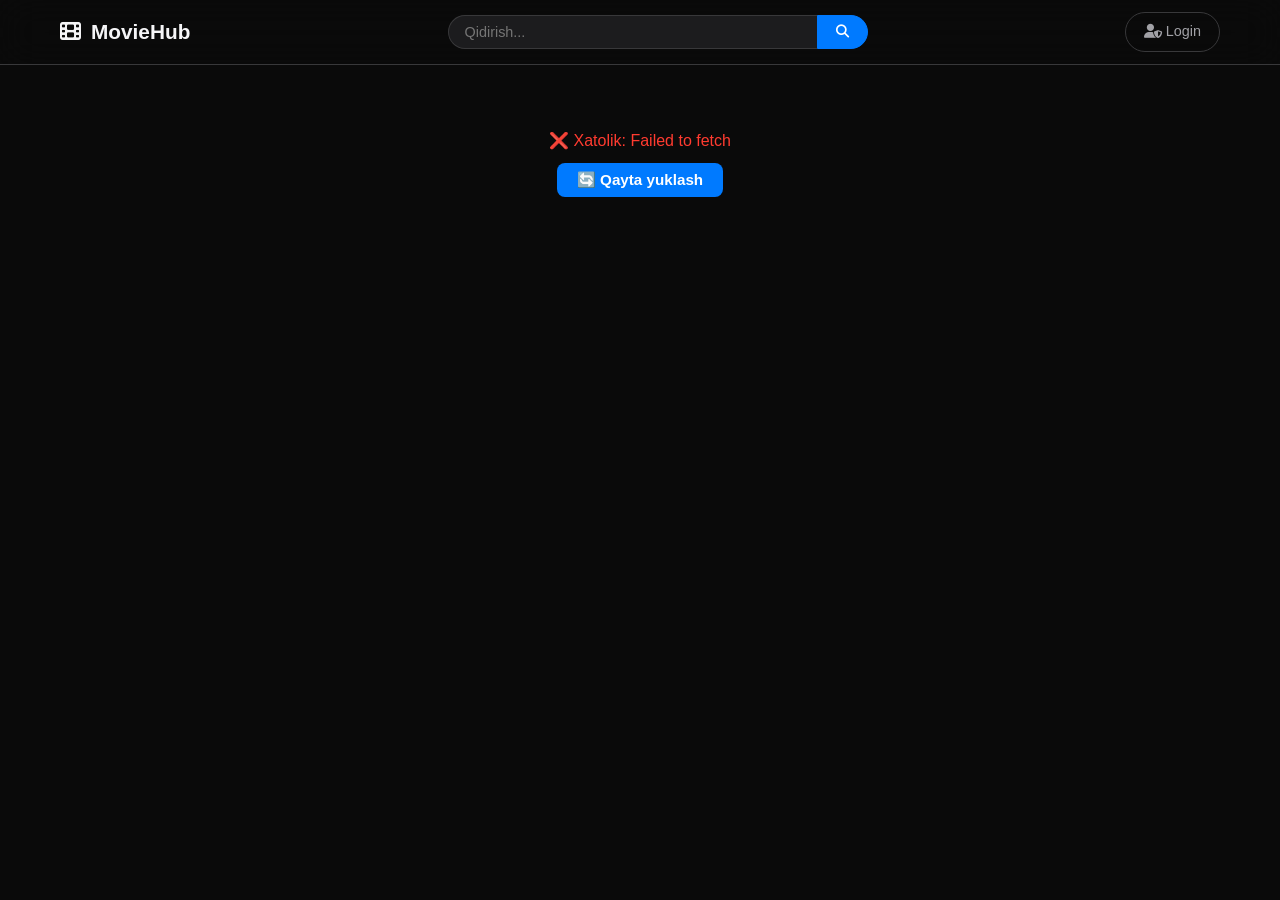
==== frontend/index.html @ e2cd756a "Update index.html" ====
<!DOCTYPE html>
<html lang="uz">
<head>
  <script async src="https://pagead2.googlesyndication.com/pagead/js/adsbygoogle.js?client=ca-pub-3610820986180696"
     crossorigin="anonymous"></script>
  <meta charset="UTF-8" />
  <meta name="viewport" content="width=device-width, initial-scale=1.0" />
  <title>MovieHub - Kino va Seriallar</title>
  <link rel="stylesheet" href="style.css" />
  <link rel="stylesheet" href="https://cdnjs.cloudflare.com/ajax/libs/font-awesome/6.4.0/css/all.min.css" />
</head>
<body>
  <!-- Loading -->
  <div class="loading-overlay" id="loadingOverlay">
    <div class="loading-spinner"></div>
    <div class="loading-text" id="loadingText">Yuklanmoqda...</div>
  </div>

  <!-- Header -->
  <header class="header">
    <div class="container">
      <div class="header-content">
        <a href="index.html" class="logo">
          <i class="fas fa-film"></i>
          <span>MovieHub</span>
        </a>
        
        <div class="search-container">
          <input type="text" id="searchInput" placeholder="Qidirish..." class="search-input" />
          <button id="searchBtn" class="search-btn"><i class="fas fa-search"></i></button>
        </div>
        
        <a href="admin.html" class="login-btn">
          <i class="fas fa-user-shield"></i>
          <span>Login</span>
        </a>
      </div>
    </div>
  </header>

  <!-- Main -->
  <main class="main-content">
    <div class="container">
      <div class="movies-grid" id="moviesGrid"></div>
    </div>
  </main>

  <!-- Movie Modal -->
  <div class="modal-overlay" id="movieModal">
    <div class="modal-content">
      <button class="modal-close" id="modalClose">&times;</button>
      <div class="modal-body" id="modalBody"></div>
    </div>
  </div>

  <!-- Age Modal -->
  <div class="modal-overlay" id="ageModal">
    <div class="modal-content age-modal">
      <div class="age-modal-content">
        <h2><i class="fas fa-exclamation-triangle"></i> Yosh chegarasi</h2>
        <p id="ageMessage"></p>
        <div class="age-buttons">
          <button class="age-btn age-btn-yes" id="ageYes">Ha</button>
          <button class="age-btn age-btn-no" id="ageNo">Yo'q</button>
        </div>
      </div>
    </div>
  </div>

  <script src="script.js"></script>
</body>
</html>
---- frontend/style.css ----
/* =========================================================
   APPLE-STYLED DARK THEME - MovieHub
   ========================================================= */
:root {
  --color-bg: #0a0a0a;
  --color-surface: #1c1c1e;
  --color-surface-raised: #2c2c2e;
  --color-text: #f5f5f7;
  --color-text-secondary: #a1a1a6;
  --color-text-tertiary: #6e6e73;
  --color-border: #38383a;
  --color-border-strong: #555557;
  --color-accent: #007aff;
  --color-accent-hover: #0055b3;
  --color-accent-green: #34c759;
  --color-danger: #ff3b30;
  --shadow-sm: 0 1px 2px rgba(0, 0, 0, 0.3);
  --shadow-md: 0 4px 16px rgba(0, 0, 0, 0.4);
  --shadow-lg: 0 12px 40px rgba(0, 0, 0, 0.5);
  --radius-sm: 8px;
  --radius-md: 14px;
  --radius-lg: 20px;
  --radius-pill: 999px;
  --font-sans: -apple-system, BlinkMacSystemFont, "SF Pro Display", "SF Pro Text", "Helvetica Neue", Arial, sans-serif;
  --font-weight-regular: 400;
  --font-weight-medium: 500;
  --font-weight-semibold: 600;
  --font-weight-bold: 700;
  --ease: cubic-bezier(0.4, 0, 0.2, 1);
  --duration: 0.25s;
}

* {
  margin: 0;
  padding: 0;
  box-sizing: border-box;
}

body {
  font-family: var(--font-sans);
  background-color: var(--color-bg);
  color: var(--color-text);
  min-height: 100vh;
  line-height: 1.5;
}

a { text-decoration: none; color: inherit; }
button { font-family: inherit; cursor: pointer; border: none; background: none; color: inherit; }
img { display: block; max-width: 100%; height: auto; }

.container {
  max-width: 1200px;
  margin: 0 auto;
  padding: 0 20px;
}

/* =========================================================
   HEADER
   ========================================================= */
.header {
  background: rgba(10, 10, 10, 0.8);
  backdrop-filter: saturate(180%) blur(20px);
  border-bottom: 0.5px solid var(--color-border);
  padding: 12px 0;
  position: sticky;
  top: 0;
  z-index: 1000;
}

.header-content {
  display: flex;
  align-items: center;
  justify-content: space-between;
  gap: 16px;
  flex-wrap: wrap;
}

.logo {
  display: flex;
  align-items: center;
  gap: 10px;
  font-size: 1.3rem;
  font-weight: var(--font-weight-semibold);
  color: var(--color-text);
}

.search-container {
  display: flex;
  flex: 1;
  max-width: 420px;
  min-width: 160px;
}

.search-input {
  flex: 1;
  padding: 8px 16px;
  background: var(--color-surface);
  border: 1px solid var(--color-border);
  border-right: none;
  border-radius: var(--radius-pill) 0 0 var(--radius-pill);
  color: var(--color-text);
  font-size: 0.9rem;
  outline: none;
}

.search-input:focus {
  border-color: var(--color-accent);
  background: var(--color-surface-raised);
}

.search-btn {
  padding: 8px 18px;
  background: var(--color-accent);
  border: 1px solid var(--color-accent);
  border-radius: 0 var(--radius-pill) var(--radius-pill) 0;
  color: #fff;
  font-weight: var(--font-weight-medium);
}

.search-btn:hover {
  background: var(--color-accent-hover);
}

.login-btn {
  padding: 8px 18px;
  border: 1px solid var(--color-border);
  border-radius: var(--radius-pill);
  color: var(--color-text-secondary);
  font-weight: var(--font-weight-medium);
  font-size: 0.9rem;
}

.login-btn:hover {
  border-color: var(--color-accent);
  color: var(--color-accent);
}

/* =========================================================
   MOVIES GRID
   ========================================================= */
.main-content { padding: 24px 0 40px; }

.movies-grid {
  display: grid;
  grid-template-columns: repeat(auto-fill, minmax(200px, 1fr));
  gap: 20px;
}

.movie-card {
  background: var(--color-surface);
  border-radius: var(--radius-md);
  overflow: hidden;
  cursor: pointer;
  border: 0.5px solid var(--color-border);
  transition: all var(--duration) var(--ease);
}

.movie-card:hover {
  transform: translateY(-4px);
  box-shadow: var(--shadow-md);
  border-color: var(--color-accent);
}

.movie-poster {
  width: 100%;
  height: 280px;
  object-fit: cover;
  background: var(--color-surface);
}

.movie-info { padding: 12px 14px; }

.movie-title {
  font-size: 0.95rem;
  font-weight: var(--font-weight-semibold);
  white-space: nowrap;
  overflow: hidden;
  text-overflow: ellipsis;
}

.movie-meta {
  display: flex;
  justify-content: space-between;
  color: var(--color-text-secondary);
  font-size: 0.78rem;
}

.movie-genre {
  color: var(--color-accent);
  font-size: 0.75rem;
  margin-top: 4px;
}

/* =========================================================
   LOADING
   ========================================================= */
.loading-overlay {
  display: none;
  position: fixed;
  inset: 0;
  background: rgba(0, 0, 0, 0.7);
  backdrop-filter: blur(12px);
  z-index: 9999;
  justify-content: center;
  align-items: center;
  flex-direction: column;
  gap: 20px;
}

.loading-overlay.active { display: flex; }

.loading-spinner {
  width: 40px;
  height: 40px;
  border: 3px solid var(--color-border);
  border-top-color: var(--color-accent);
  border-radius: 50%;
  animation: spin 0.8s linear infinite;
}

@keyframes spin { to { transform: rotate(360deg); } }

.loading-text {
  color: var(--color-text-secondary);
  font-size: 0.95rem;
}

.loading-grid {
  display: grid;
  grid-template-columns: repeat(auto-fill, minmax(200px, 1fr));
  gap: 20px;
  width: 100%;
}

.loading-card {
  background: var(--color-surface);
  border-radius: var(--radius-md);
  overflow: hidden;
  border: 0.5px solid var(--color-border);
  animation: shimmer 1.2s ease-in-out infinite;
}

@keyframes shimmer {
  0%, 100% { opacity: 0.6; }
  50% { opacity: 1; }
}

.loading-card .poster-placeholder {
  height: 280px;
  background: linear-gradient(100deg, var(--color-surface) 30%, var(--color-surface-raised) 50%, var(--color-surface) 70%);
  background-size: 200% 100%;
  animation: gradientMove 1.5s ease-in-out infinite;
}

@keyframes gradientMove {
  0% { background-position: 150% 0; }
  100% { background-position: -50% 0; }
}

.loading-card .info-placeholder { padding: 12px 14px; }
.loading-card .title-placeholder {
  height: 16px;
  width: 80%;
  background: var(--color-surface-raised);
  border-radius: 4px;
  margin-bottom: 8px;
}
.loading-card .meta-placeholder {
  height: 11px;
  width: 55%;
  background: var(--color-surface-raised);
  border-radius: 4px;
}

/* =========================================================
   MODAL
   ========================================================= */
.modal-overlay {
  display: none;
  position: fixed;
  inset: 0;
  background: rgba(0, 0, 0, 0.6);
  backdrop-filter: blur(16px);
  z-index: 2000;
  justify-content: center;
  align-items: center;
  padding: 20px;
}

.modal-overlay.active { display: flex; }

.modal-content {
  background: var(--color-surface);
  border-radius: var(--radius-lg);
  max-width: 900px;
  width: 100%;
  max-height: 90vh;
  overflow-y: auto;
  padding: 28px;
  position: relative;
  box-shadow: var(--shadow-lg);
  border: 0.5px solid var(--color-border);
}

/* ===== X TUGMASI - YUQORIDA CHAP TOMONDA ===== */
.modal-close {
  position: absolute;
  top: 14px;
  right: 18px;
  width: 36px;
  height: 36px;
  display: flex;
  align-items: center;
  justify-content: center;
  background: var(--color-surface-raised);
  border: 0.5px solid var(--color-border);
  border-radius: 50%;
  color: var(--color-text-secondary);
  font-size: 1.5rem;
  font-weight: 300;
  cursor: pointer;
  transition: all var(--duration) var(--ease);
  z-index: 10;
}

.modal-close:hover {
  background: var(--color-accent);
  border-color: var(--color-accent);
  color: #fff;
}

/* ===== MODAL TARTIBI ===== */
.modal-movie-detail {
  display: grid;
  grid-template-columns: 250px 1fr;
  gap: 28px;
  padding-top: 10px;
}

.modal-left {
  display: flex;
  flex-direction: column;
  gap: 16px;
}

.modal-poster-container {
  position: sticky;
  top: 20px;
}

.modal-poster {
  width: 100%;
  border-radius: var(--radius-md);
  object-fit: cover;
  background: var(--color-surface);
}

/* QISMLAR - RASM OSTIDA */
.qismlar-list {
  display: flex;
  flex-wrap: wrap;
  gap: 8px;
  margin-top: 12px;
  padding-top: 12px;
  border-top: 0.5px solid var(--color-border);
}

.qism-btn {
  padding: 6px 14px;
  background: var(--color-surface-raised);
  border: 0.5px solid var(--color-border);
  border-radius: var(--radius-pill);
  color: var(--color-text-secondary);
  font-size: 0.8rem;
  font-weight: var(--font-weight-medium);
  cursor: pointer;
  transition: all var(--duration) var(--ease);
}

.qism-btn:hover {
  border-color: var(--color-accent);
  color: var(--color-accent);
}

.qism-btn.active {
  background: var(--color-accent);
  border-color: var(--color-accent);
  color: #fff;
}

/* O'NG TOMON - VIDEO + MA'LUMOTLAR */
.modal-right {
  display: flex;
  flex-direction: column;
  gap: 12px;
  min-width: 0;
}

/* VIDEO - 16:9 ASPECT RATIO */
.modal-video {
  position: relative;
  width: 100%;
  padding-bottom: 56.25%;
  height: 0;
  overflow: hidden;
  border-radius: var(--radius-md);
  background: #000;
}

.modal-video iframe {
  position: absolute;
  top: 0;
  left: 0;
  width: 100%;
  height: 100%;
  border: none;
}

.modal-video video {
  position: absolute;
  top: 0;
  left: 0;
  width: 100%;
  height: 100%;
  border-radius: var(--radius-md);
  background: #000;
}

.modal-right h2 {
  font-size: 1.5rem;
  font-weight: var(--font-weight-bold);
  margin-top: 4px;
}

.modal-right .movie-meta {
  display: flex;
  flex-wrap: wrap;
  gap: 8px;
  margin: 4px 0;
}

.modal-right .movie-meta span {
  background: var(--color-surface-raised);
  border: 0.5px solid var(--color-border);
  padding: 4px 12px;
  border-radius: var(--radius-pill);
  font-size: 0.78rem;
  color: var(--color-text-secondary);
}

/* =========================================================
   AGE MODAL
   ========================================================= */
.age-modal { max-width: 420px; }

.age-modal-content {
  text-align: center;
  padding: 10px;
}

.age-modal-content h2 {
  font-size: 1.4rem;
  font-weight: var(--font-weight-bold);
  margin-bottom: 12px;
  color: var(--color-danger);
}

.age-modal-content p {
  color: var(--color-text-secondary);
  font-size: 0.95rem;
  margin-bottom: 22px;
  line-height: 1.6;
}

.age-buttons {
  display: flex;
  gap: 12px;
  justify-content: center;
}

.age-btn {
  padding: 11px 32px;
  border: none;
  border-radius: var(--radius-pill);
  font-size: 0.95rem;
  font-weight: var(--font-weight-semibold);
  transition: all var(--duration) var(--ease);
}

.age-btn-yes {
  background: var(--color-accent);
  color: #fff;
}

.age-btn-yes:hover {
  background: var(--color-accent-hover);
}

.age-btn-no {
  background: var(--color-surface-raised);
  color: var(--color-text-secondary);
  border: 0.5px solid var(--color-border);
}

.age-btn-no:hover {
  border-color: var(--color-danger);
  color: var(--color-danger);
}

/* =========================================================
   ADMIN
   ========================================================= */
.admin-login {
  max-width: 380px;
  margin: 48px auto;
  background: var(--color-surface);
  padding: 32px;
  border-radius: var(--radius-lg);
  border: 0.5px solid var(--color-border);
}

.admin-login h2 {
  text-align: center;
  font-weight: var(--font-weight-bold);
  font-size: 1.3rem;
  margin-bottom: 26px;
}

.form-group { margin-bottom: 16px; }
.form-group label {
  display: block;
  margin-bottom: 6px;
  color: var(--color-text-secondary);
  font-size: 0.85rem;
}

.form-group input,
.form-group select {
  width: 100%;
  padding: 10px 14px;
  background: var(--color-surface-raised);
  border: 0.5px solid var(--color-border);
  border-radius: var(--radius-sm);
  color: var(--color-text);
  font-size: 0.92rem;
  outline: none;
}

.form-group input:focus,
.form-group select:focus {
  border-color: var(--color-accent);
}

.btn {
  padding: 10px 24px;
  border: none;
  border-radius: var(--radius-sm);
  font-size: 0.95rem;
  font-weight: var(--font-weight-semibold);
  cursor: pointer;
}

.btn-primary {
  background: var(--color-accent);
  color: #fff;
}

.btn-primary:hover { background: var(--color-accent-hover); }

.btn-danger {
  background: var(--color-danger);
  color: #fff;
}

.error-message {
  color: var(--color-danger);
  margin-top: 8px;
  text-align: center;
  font-size: 0.88rem;
}

.logout-btn {
  padding: 7px 18px;
  background: transparent;
  border: 0.5px solid var(--color-danger);
  border-radius: var(--radius-pill);
  color: var(--color-danger);
  font-size: 0.88rem;
}

.logout-btn:hover {
  background: var(--color-danger);
  color: #fff;
}

.form-message {
  margin-top: 12px;
  padding: 10px;
  border-radius: var(--radius-sm);
  text-align: center;
  font-size: 0.9rem;
}

.form-message.success {
  background: rgba(52, 199, 89, 0.1);
  color: var(--color-accent-green);
  border: 0.5px solid var(--color-accent-green);
}

.form-message.error {
  background: rgba(255, 59, 48, 0.1);
  color: var(--color-danger);
  border: 0.5px solid var(--color-danger);
}

.movies-list {
  display: grid;
  grid-template-columns: repeat(auto-fill, minmax(180px, 1fr));
  gap: 16px;
  margin-top: 16px;
}

.movie-item {
  background: var(--color-surface);
  border-radius: var(--radius-md);
  padding: 12px;
  border: 0.5px solid var(--color-border);
}

.movie-item:hover {
  border-color: var(--color-accent);
}

.movie-item img {
  width: 100%;
  height: 200px;
  object-fit: cover;
  border-radius: var(--radius-sm);
  margin-bottom: 8px;
}

.movie-item h4 {
  font-size: 0.9rem;
  font-weight: var(--font-weight-semibold);
  margin-bottom: 4px;
}

.movie-item .movie-actions {
  display: flex;
  gap: 8px;
  margin-top: 8px;
}

.movie-item .movie-actions button {
  flex: 1;
  padding: 5px;
  border: none;
  border-radius: var(--radius-sm);
  font-size: 0.8rem;
  font-weight: var(--font-weight-medium);
  cursor: pointer;
}

.movie-item .movie-actions .edit-btn {
  background: var(--color-accent);
  color: #fff;
}

.movie-item .movie-actions .delete-btn {
  background: var(--color-danger);
  color: #fff;
}

.form-row {
  display: grid;
  grid-template-columns: 1fr 1fr;
  gap: 16px;
}

.qism-item {
  display: flex;
  gap: 12px;
  align-items: flex-end;
  background: var(--color-surface-raised);
  padding: 12px;
  border-radius: var(--radius-sm);
  margin-bottom: 10px;
  border: 0.5px solid var(--color-border);
}

.qism-item .form-group { margin-bottom: 0; flex: 1; }

hr {
  border: none;
  border-top: 0.5px solid var(--color-border);
  margin: 30px 0;
}

/* =========================================================
   RESPONSIVE - TELEFON UCHUN
   ========================================================= */
@media (max-width: 768px) {
  .header-content { flex-direction: column; align-items: stretch; }
  .search-container { max-width: 100%; }
  
  .movies-grid { grid-template-columns: repeat(auto-fill, minmax(150px, 1fr)); gap: 12px; }
  .movie-poster { height: 220px; }
  
  .modal-content { padding: 16px; max-height: 95vh; }
  
  .modal-movie-detail { 
    grid-template-columns: 1fr; 
    gap: 12px;
    padding-top: 6px;
  }
  
  .modal-left { 
    flex-direction: row; 
    gap: 12px; 
    align-items: flex-start; 
  }
  
  .modal-poster-container { 
    position: static; 
    width: 100px; 
    flex-shrink: 0; 
  }
  
  .modal-poster { 
    height: 140px; 
    object-fit: cover; 
    border-radius: var(--radius-sm);
  }
  
  .qismlar-list { 
    flex: 1; 
    margin-top: 0; 
    padding-top: 0; 
    border-top: none;
    gap: 6px;
  }
  
  .qism-btn {
    padding: 4px 10px;
    font-size: 0.75rem;
  }
  
  .modal-right { gap: 8px; }
  
  /* TELEFONDA VIDEO KATTAROQ */
  .modal-video {
    padding-bottom: 56.25%;
    border-radius: var(--radius-sm);
  }
  
  .modal-right h2 { font-size: 1.2rem; }
  .modal-right .movie-meta span { font-size: 0.7rem; padding: 2px 10px; }
  
  .modal-close {
    top: 10px;
    right: 12px;
    width: 32px;
    height: 32px;
    font-size: 1.2rem;
  }
  
  .age-buttons { flex-direction: column; }
  .age-btn { width: 100%; }
  .form-row { grid-template-columns: 1fr; }
  .qism-item { flex-direction: column; align-items: stretch; }
  .movies-list { grid-template-columns: repeat(auto-fill, minmax(150px, 1fr)); }
}

@media (max-width: 480px) {
  .movies-grid { grid-template-columns: repeat(auto-fill, minmax(130px, 1fr)); gap: 10px; }
  .movie-poster { height: 180px; }
  .logo { font-size: 1.1rem; }
  .admin-login { padding: 20px; margin: 20px 10px; }
  
  .modal-left { flex-direction: column; align-items: stretch; }
  .modal-poster-container { width: 100%; }
  .modal-poster { height: 180px; }
  
  .qismlar-list { 
    justify-content: center;
    gap: 6px;
  }
  
  .qism-btn {
    padding: 4px 10px;
    font-size: 0.7rem;
  }
  
  /* TELEFONDA VIDEO TO'LIQ KENG */
  .modal-video {
    padding-bottom: 56.25%;
    border-radius: var(--radius-sm);
  }
}
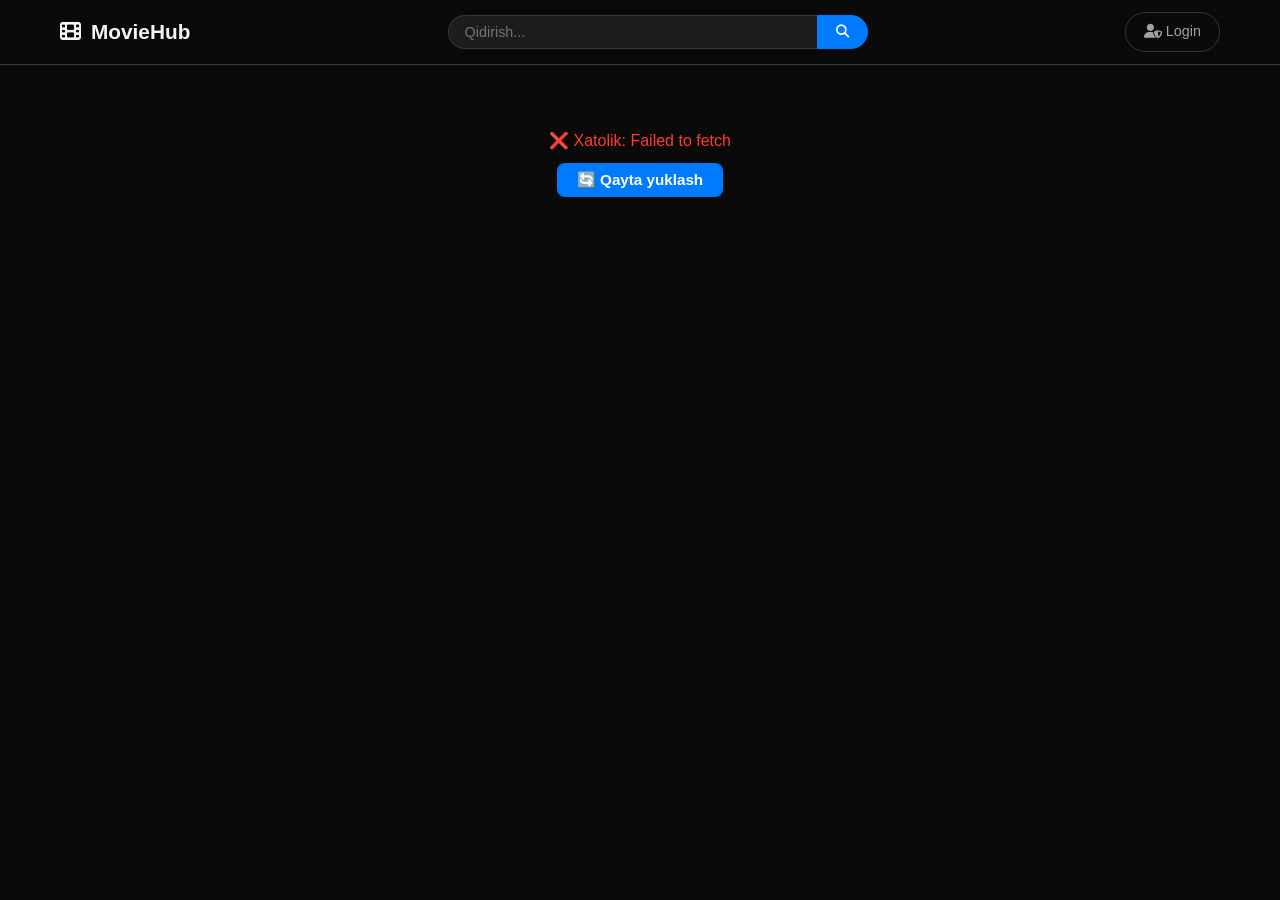
==== commit f5a23fa6: "Update index.html" ====
--- a/frontend/index.html
+++ b/frontend/index.html
@@ -3,6 +3,8 @@
 <head>
   <script async src="https://pagead2.googlesyndication.com/pagead/js/adsbygoogle.js?client=ca-pub-3610820986180696"
      crossorigin="anonymous"></script>
+  <meta name="monetag" content="2b59fa502a6b938797aecbd474f8b0ac">
+  <script src="https://quge5.com/88/tag.min.js" data-zone="274705" async data-cfasync="false"></script>
   <meta charset="UTF-8" />
   <meta name="viewport" content="width=device-width, initial-scale=1.0" />
   <title>MovieHub - Kino va Seriallar</title>
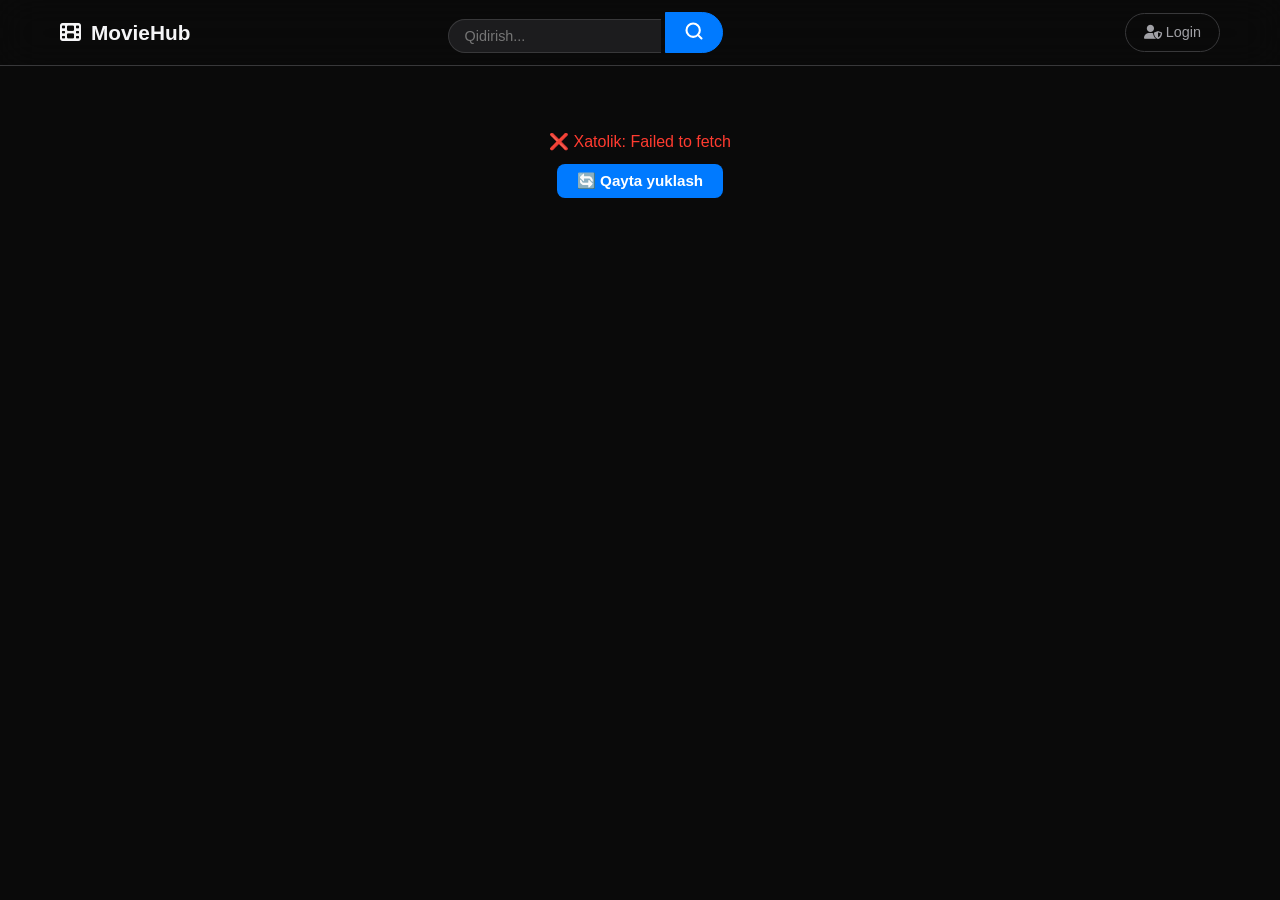
==== commit d2558156: "Update index.html" ====
--- a/frontend/index.html
+++ b/frontend/index.html
@@ -3,8 +3,6 @@
 <head>
   <script async src="https://pagead2.googlesyndication.com/pagead/js/adsbygoogle.js?client=ca-pub-3610820986180696"
      crossorigin="anonymous"></script>
-  <meta name="monetag" content="2b59fa502a6b938797aecbd474f8b0ac">
-  <script src="https://quge5.com/88/tag.min.js" data-zone="274705" async data-cfasync="false"></script>
   <meta charset="UTF-8" />
   <meta name="viewport" content="width=device-width, initial-scale=1.0" />
   <title>MovieHub - Kino va Seriallar</title>
@@ -27,11 +25,26 @@
           <span>MovieHub</span>
         </a>
         
-        <div class="search-container">
-          <input type="text" id="searchInput" placeholder="Qidirish..." class="search-input" />
-          <button id="searchBtn" class="search-btn"><i class="fas fa-search"></i></button>
-        </div>
-        
+      <!-- Qidiruv qismi -->
+<div class="search-container">
+  <div class="search-wrapper">
+    <input 
+      type="text" 
+      id="searchInput" 
+      placeholder="Qidirish..." 
+      class="search-input"
+      autocomplete="off"
+    />
+    <button id="searchBtn" class="search-btn">
+      <svg xmlns="http://www.w3.org/2000/svg" width="20" height="20" viewBox="0 0 24 24" fill="none" stroke="currentColor" stroke-width="2.5" stroke-linecap="round" stroke-linejoin="round">
+        <circle cx="11" cy="11" r="8"/>
+        <line x1="21" y1="21" x2="16.65" y2="16.65"/>
+      </svg>
+    </button>
+  </div>
+  <!-- Takliflar konteyneri -->
+  <div class="suggestions-container" id="suggestionsContainer"></div>
+</div>
         <a href="admin.html" class="login-btn">
           <i class="fas fa-user-shield"></i>
           <span>Login</span>
--- a/frontend/style.css
+++ b/frontend/style.css
@@ -797,3 +797,140 @@
     border-radius: var(--radius-sm);
   }
 }
+
+/* =========================================================
+   RATING - BTN GROUP
+   ========================================================= */
+.rating-group {
+  display: flex;
+  gap: 6px;
+  align-items: center;
+  padding: 6px 0;
+  margin: 2px 0;
+}
+
+.rating-btn {
+  display: flex;
+  align-items: center;
+  gap: 4px;
+  padding: 4px 10px;
+  background: var(--color-surface-raised);
+  border: 1px solid var(--color-border);
+  border-radius: var(--radius-pill);
+  color: var(--color-text-secondary);
+  font-size: 0.8rem;
+  font-weight: var(--font-weight-medium);
+  cursor: pointer;
+  transition: all 0.2s ease;
+}
+
+.rating-btn:hover {
+  border-color: var(--color-text-secondary);
+  color: var(--color-text);
+}
+
+.rating-btn .rating-count {
+  font-size: 0.75rem;
+  min-width: 16px;
+  text-align: center;
+}
+
+/* Like aktiv */
+.like-btn.active {
+  background: rgba(52, 199, 89, 0.15);
+  border-color: var(--color-accent-green);
+  color: var(--color-accent-green);
+}
+
+/* Dislike aktiv */
+.dislike-btn.active {
+  background: rgba(255, 59, 48, 0.15);
+  border-color: var(--color-danger);
+  color: var(--color-danger);
+}
+
+/* =========================================================
+   QISMLAR
+   ========================================================= */
+.qism-item-wrapper {
+  display: flex;
+  align-items: center;
+  gap: 6px;
+  padding: 3px 6px;
+  background: var(--color-surface-raised);
+  border-radius: var(--radius-sm);
+}
+
+.qism-btn {
+  padding: 3px 10px;
+  background: var(--color-surface);
+  border: 1px solid var(--color-border);
+  border-radius: var(--radius-pill);
+  color: var(--color-text-secondary);
+  font-size: 0.7rem;
+  cursor: pointer;
+  transition: all 0.2s ease;
+  flex-shrink: 0;
+}
+
+.qism-btn:hover {
+  border-color: var(--color-accent);
+  color: var(--color-accent);
+}
+
+.qism-btn.active {
+  background: var(--color-accent);
+  border-color: var(--color-accent);
+  color: #fff;
+}
+
+.qism-rating {
+  display: flex;
+  gap: 3px;
+  align-items: center;
+  margin-left: auto;
+}
+
+.qism-like-btn,
+.qism-dislike-btn {
+  display: flex;
+  align-items: center;
+  gap: 2px;
+  padding: 1px 5px;
+  background: transparent;
+  border: none;
+  border-radius: var(--radius-pill);
+  color: var(--color-text-tertiary);
+  font-size: 0.65rem;
+  cursor: pointer;
+  transition: all 0.2s ease;
+}
+
+.qism-like-btn:hover { color: var(--color-accent-green); }
+.qism-dislike-btn:hover { color: var(--color-danger); }
+.qism-like-btn.active { color: var(--color-accent-green); }
+.qism-dislike-btn.active { color: var(--color-danger); }
+
+.qism-like-btn svg,
+.qism-dislike-btn svg {
+  width: 12px;
+  height: 12px;
+}
+
+.qism-rating-count {
+  font-size: 0.6rem;
+  min-width: 12px;
+  text-align: center;
+}
+
+/* Responsive */
+@media (max-width: 768px) {
+  .rating-btn {
+    padding: 3px 8px;
+    font-size: 0.7rem;
+  }
+  .rating-btn svg { width: 14px; height: 14px; }
+  .qism-item-wrapper { flex-wrap: wrap; gap: 4px; }
+  .qism-btn { font-size: 0.65rem; padding: 2px 8px; }
+  .qism-like-btn svg, .qism-dislike-btn svg { width: 10px; height: 10px; }
+}
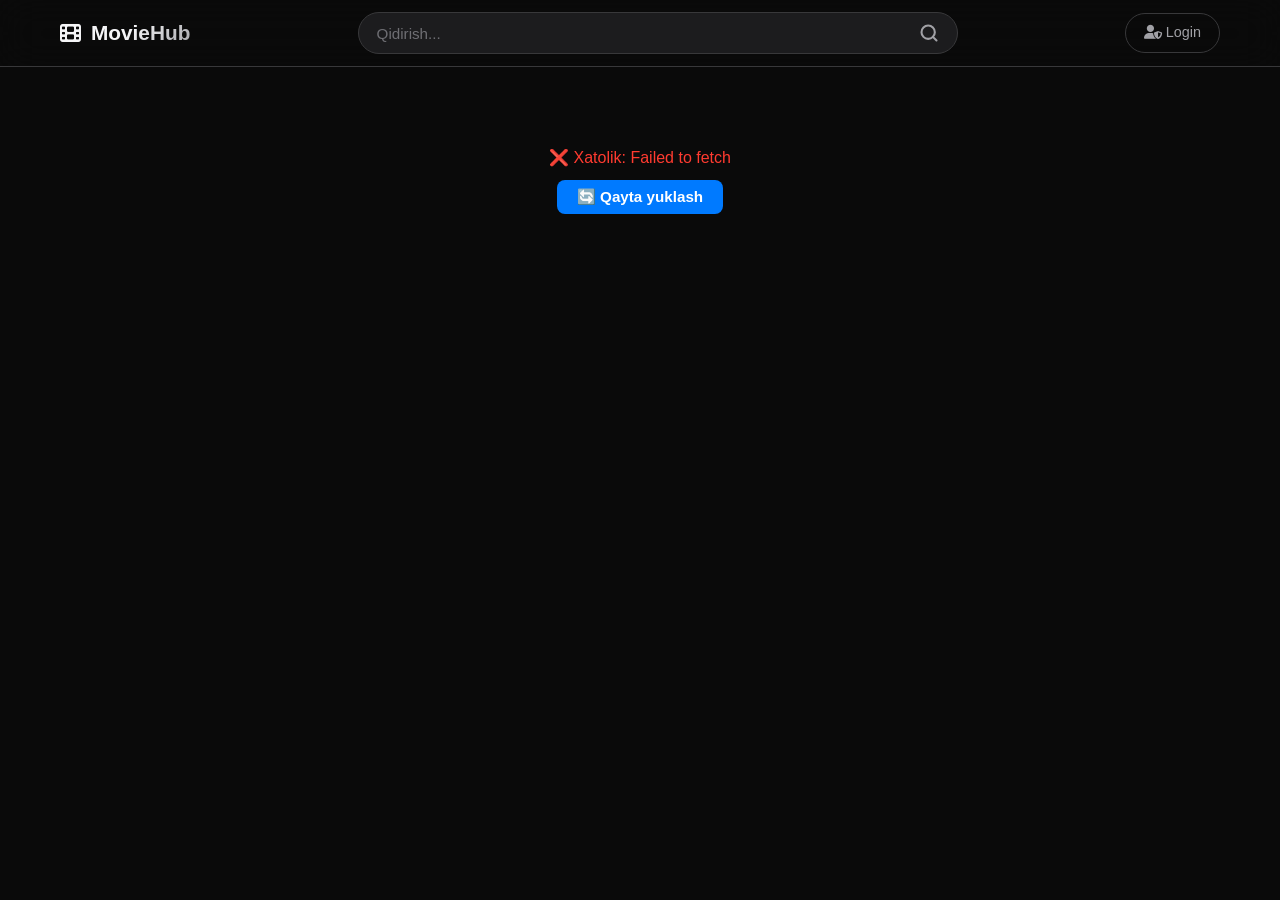
==== commit 434efef2: "Update index.html" ====
--- a/frontend/index.html
+++ b/frontend/index.html
@@ -24,27 +24,28 @@
           <i class="fas fa-film"></i>
           <span>MovieHub</span>
         </a>
-        
-      <!-- Qidiruv qismi -->
-<div class="search-container">
-  <div class="search-wrapper">
-    <input 
-      type="text" 
-      id="searchInput" 
-      placeholder="Qidirish..." 
-      class="search-input"
-      autocomplete="off"
-    />
-    <button id="searchBtn" class="search-btn">
-      <svg xmlns="http://www.w3.org/2000/svg" width="20" height="20" viewBox="0 0 24 24" fill="none" stroke="currentColor" stroke-width="2.5" stroke-linecap="round" stroke-linejoin="round">
-        <circle cx="11" cy="11" r="8"/>
-        <line x1="21" y1="21" x2="16.65" y2="16.65"/>
-      </svg>
-    </button>
-  </div>
-  <!-- Takliflar konteyneri -->
-  <div class="suggestions-container" id="suggestionsContainer"></div>
-</div>
+
+        <!-- Qidiruv qismi -->
+        <div class="search-container">
+          <div class="search-wrapper">
+            <input
+              type="text"
+              id="searchInput"
+              placeholder="Qidirish..."
+              class="search-input"
+              autocomplete="off"
+            />
+            <button id="searchBtn" class="search-btn">
+              <svg xmlns="http://www.w3.org/2000/svg" width="20" height="20" viewBox="0 0 24 24" fill="none" stroke="currentColor" stroke-width="2.5" stroke-linecap="round" stroke-linejoin="round">
+                <circle cx="11" cy="11" r="8"/>
+                <line x1="21" y1="21" x2="16.65" y2="16.65"/>
+              </svg>
+            </button>
+          </div>
+          <!-- Takliflar konteyneri -->
+          <div class="suggestions-container" id="suggestionsContainer"></div>
+        </div>
+
         <a href="admin.html" class="login-btn">
           <i class="fas fa-user-shield"></i>
           <span>Login</span>
--- a/frontend/style.css
+++ b/frontend/style.css
@@ -1,5 +1,5 @@
 /* =========================================================
-   APPLE-STYLED DARK THEME - MovieHub
+   APPLE-STYLED DARK THEME - MovieHub (YouTube-style grid)
    ========================================================= */
 :root {
   --color-bg: #0a0a0a;
@@ -28,6 +28,11 @@
   --font-weight-bold: 700;
   --ease: cubic-bezier(0.4, 0, 0.2, 1);
   --duration: 0.25s;
+
+  /* YouTube-style grid tokens */
+  --card-min: 240px;
+  --card-poster-ratio: 2 / 3;
+  --card-wide-span: 2;
 }
 
 * {
@@ -84,41 +89,153 @@
   color: var(--color-text);
 }
 
+.logo span {
+  background: linear-gradient(135deg, var(--color-text) 40%, var(--color-text-secondary) 100%);
+  -webkit-background-clip: text;
+  -webkit-text-fill-color: transparent;
+}
+
+/* =========================================================
+   QIDIRUV - YOUTUBE USLUBIDA
+   ========================================================= */
 .search-container {
-  display: flex;
+  position: relative;
   flex: 1;
-  max-width: 420px;
-  min-width: 160px;
+  max-width: 600px;
+  min-width: 200px;
+}
+
+.search-wrapper {
+  display: flex;
+  align-items: center;
+  background: var(--color-surface);
+  border: 1px solid var(--color-border);
+  border-radius: var(--radius-pill);
+  transition: all 0.3s ease;
+}
+
+.search-wrapper:focus-within {
+  border-color: var(--color-accent);
+  box-shadow: 0 0 0 3px rgba(0, 122, 255, 0.15);
 }
 
 .search-input {
   flex: 1;
-  padding: 8px 16px;
-  background: var(--color-surface);
-  border: 1px solid var(--color-border);
-  border-right: none;
+  padding: 10px 18px;
+  background: transparent;
+  border: none;
   border-radius: var(--radius-pill) 0 0 var(--radius-pill);
   color: var(--color-text);
+  font-size: 0.95rem;
+  outline: none;
+}
+
+.search-input::placeholder {
+  color: var(--color-text-tertiary);
+}
+
+.search-btn {
+  display: flex;
+  align-items: center;
+  justify-content: center;
+  padding: 10px 18px;
+  background: transparent;
+  border: none;
+  border-radius: 0 var(--radius-pill) var(--radius-pill) 0;
+  color: var(--color-text-secondary);
+  cursor: pointer;
+  transition: color 0.3s ease;
+}
+
+.search-btn:hover {
+  color: var(--color-accent);
+}
+
+.search-btn svg {
+  width: 20px;
+  height: 20px;
+  fill: none;
+  stroke: currentColor;
+  stroke-width: 2.5;
+  stroke-linecap: round;
+  stroke-linejoin: round;
+}
+
+/* =========================================================
+   TAKLIFLAR (SUGGESTIONS)
+   ========================================================= */
+.suggestions-container {
+  display: none;
+  position: absolute;
+  top: calc(100% + 8px);
+  left: 0;
+  right: 0;
+  background: var(--color-surface-raised);
+  border: 1px solid var(--color-border);
+  border-radius: var(--radius-md);
+  box-shadow: var(--shadow-lg);
+  z-index: 1001;
+  max-height: 400px;
+  overflow-y: auto;
+  padding: 6px 0;
+}
+
+.suggestions-container.active {
+  display: block;
+}
+
+.suggestion-item {
+  display: flex;
+  align-items: center;
+  gap: 12px;
+  padding: 8px 14px;
+  cursor: pointer;
+  transition: background 0.2s ease;
+}
+
+.suggestion-item:hover {
+  background: var(--color-surface);
+}
+
+.suggestion-item .suggestion-poster {
+  width: 40px;
+  height: 56px;
+  flex-shrink: 0;
+  border-radius: 4px;
+  overflow: hidden;
+  background: var(--color-surface);
+}
+
+.suggestion-item .suggestion-poster img {
+  width: 100%;
+  height: 100%;
+  object-fit: cover;
+  object-position: center;
+}
+
+.suggestion-item .suggestion-info {
+  flex: 1;
+  min-width: 0;
+}
+
+.suggestion-item .suggestion-title {
   font-size: 0.9rem;
-  outline: none;
-}
-
-.search-input:focus {
-  border-color: var(--color-accent);
-  background: var(--color-surface-raised);
-}
-
-.search-btn {
-  padding: 8px 18px;
-  background: var(--color-accent);
-  border: 1px solid var(--color-accent);
-  border-radius: 0 var(--radius-pill) var(--radius-pill) 0;
-  color: #fff;
   font-weight: var(--font-weight-medium);
-}
-
-.search-btn:hover {
-  background: var(--color-accent-hover);
+  white-space: nowrap;
+  overflow: hidden;
+  text-overflow: ellipsis;
+}
+
+.suggestion-item .suggestion-meta {
+  font-size: 0.78rem;
+  color: var(--color-text-secondary);
+}
+
+.suggestion-item.no-result {
+  justify-content: center;
+  color: var(--color-text-tertiary);
+  font-size: 0.9rem;
+  padding: 16px;
 }
 
 .login-btn {
@@ -136,63 +253,162 @@
 }
 
 /* =========================================================
-   MOVIES GRID
+   MOVIES GRID — YOUTUBE-STYLE MASONRY-LIKE LAYOUT
    ========================================================= */
 .main-content { padding: 24px 0 40px; }
 
+/*
+  YouTube usulida: grid avtomatik ustunlarga bo'linadi,
+  har bir "wide" karta 2 ustunni egallaydi va balandligi
+  boshqa (oddiy) kartalar bilan mos keladi, shu sababli
+  hech narsa kesilib yoki qiyshiq chiqmaydi.
+*/
 .movies-grid {
   display: grid;
-  grid-template-columns: repeat(auto-fill, minmax(200px, 1fr));
+  grid-template-columns: repeat(auto-fill, minmax(var(--card-min), 1fr));
+  grid-auto-rows: 1fr;
   gap: 20px;
-}
-
+  padding: 15px 0;
+}
+
+/* Oddiy kartochka (tik, YouTube thumbnail uslubida) */
 .movie-card {
   background: var(--color-surface);
   border-radius: var(--radius-md);
   overflow: hidden;
   cursor: pointer;
-  border: 0.5px solid var(--color-border);
-  transition: all var(--duration) var(--ease);
+  border: 1px solid var(--color-border);
+  transition: transform var(--duration) var(--ease), box-shadow var(--duration) var(--ease), border-color var(--duration) var(--ease);
+  display: flex;
+  flex-direction: column;
+  height: 100%;
 }
 
 .movie-card:hover {
-  transform: translateY(-4px);
+  transform: translateY(-3px);
   box-shadow: var(--shadow-md);
   border-color: var(--color-accent);
 }
 
-.movie-poster {
-  width: 100%;
-  height: 280px;
+/* Rasm konteyneri — nisbat shu yerda qat'iy belgilanadi,
+   shunda rasm hech qachon cho'zilib yoki noto'g'ri kesilib qolmaydi */
+.movie-card .poster-wrap {
+  width: 100%;
+  aspect-ratio: var(--card-poster-ratio);
+  overflow: hidden;
+  background: var(--color-surface-raised);
+  flex-shrink: 0;
+}
+
+.movie-card .movie-poster {
+  width: 100%;
+  height: 100%;
   object-fit: cover;
-  background: var(--color-surface);
-}
-
-.movie-info { padding: 12px 14px; }
-
-.movie-title {
+  object-position: center top;
+  display: block;
+}
+
+.movie-card .movie-info {
+  padding: 12px 14px;
+  flex: 1;
+  display: flex;
+  flex-direction: column;
+  justify-content: space-between;
+  gap: 6px;
+}
+
+.movie-card .movie-title {
   font-size: 0.95rem;
   font-weight: var(--font-weight-semibold);
-  white-space: nowrap;
-  overflow: hidden;
-  text-overflow: ellipsis;
-}
-
-.movie-meta {
-  display: flex;
-  justify-content: space-between;
+  display: -webkit-box;
+  -webkit-line-clamp: 2;
+  -webkit-box-orient: vertical;
+  overflow: hidden;
+  line-height: 1.3;
+}
+
+.movie-card .movie-meta {
+  display: flex;
+  gap: 10px;
   color: var(--color-text-secondary);
   font-size: 0.78rem;
-}
-
-.movie-genre {
+  flex-wrap: wrap;
+}
+
+/* =========================================================
+   KENG KARTOCHKA (WIDE) — 2 ustunni egallaydi, YouTube "featured" uslubida
+   ========================================================= */
+.movie-card-wide {
+  grid-column: span var(--card-wide-span);
+  background: var(--color-surface);
+  border-radius: var(--radius-md);
+  overflow: hidden;
+  cursor: pointer;
+  border: 1px solid var(--color-border);
+  transition: transform var(--duration) var(--ease), box-shadow var(--duration) var(--ease), border-color var(--duration) var(--ease);
+  display: flex;
+  flex-direction: row;
+  height: 100%;
+}
+
+.movie-card-wide:hover {
+  transform: translateY(-3px);
+  box-shadow: var(--shadow-md);
+  border-color: var(--color-accent);
+}
+
+.movie-card-wide .poster-wrap {
+  width: 220px;
+  aspect-ratio: var(--card-poster-ratio);
+  overflow: hidden;
+  background: var(--color-surface-raised);
+  flex-shrink: 0;
+}
+
+.movie-card-wide .movie-poster {
+  width: 100%;
+  height: 100%;
+  object-fit: cover;
+  object-position: center top;
+  display: block;
+}
+
+.movie-card-wide .movie-info {
+  flex: 1;
+  display: flex;
+  flex-direction: column;
+  justify-content: center;
+  padding: 20px 24px;
+  gap: 8px;
+  min-width: 0;
+}
+
+.movie-card-wide .movie-title {
+  font-size: 1.2rem;
+  font-weight: var(--font-weight-semibold);
+  display: -webkit-box;
+  -webkit-line-clamp: 2;
+  -webkit-box-orient: vertical;
+  overflow: hidden;
+  line-height: 1.3;
+}
+
+.movie-card-wide .movie-meta {
+  display: flex;
+  gap: 14px;
+  color: var(--color-text-secondary);
+  font-size: 0.85rem;
+  flex-wrap: wrap;
+}
+
+.movie-card-wide .movie-genre {
   color: var(--color-accent);
-  font-size: 0.75rem;
-  margin-top: 4px;
-}
-
-/* =========================================================
-   LOADING
+  font-size: 0.82rem;
+  font-weight: var(--font-weight-medium);
+}
+
+/* =========================================================
+   LOADING (umumiy overlay)
    ========================================================= */
 .loading-overlay {
   display: none;
@@ -225,9 +441,15 @@
   font-size: 0.95rem;
 }
 
+/* =========================================================
+   SKELETON LOADING GRID — endi .movies-grid bilan
+   BIR XIL grid qoidalariga bo'ysunadi (qiyshiqlik shundan
+   kelib chiqqan edi — ikkita alohida grid tizimi mos kelmasdi)
+   ========================================================= */
 .loading-grid {
   display: grid;
-  grid-template-columns: repeat(auto-fill, minmax(200px, 1fr));
+  grid-template-columns: repeat(auto-fill, minmax(var(--card-min), 1fr));
+  grid-auto-rows: 1fr;
   gap: 20px;
   width: 100%;
 }
@@ -236,7 +458,91 @@
   background: var(--color-surface);
   border-radius: var(--radius-md);
   overflow: hidden;
-  border: 0.5px solid var(--color-border);
+  border: 1px solid var(--color-border);
+  display: flex;
+  flex-direction: column;
+  height: 100%;
+}
+
+.loading-card .poster-placeholder {
+  width: 100%;
+  aspect-ratio: var(--card-poster-ratio);
+  flex-shrink: 0;
+  background: linear-gradient(100deg, var(--color-surface) 30%, var(--color-surface-raised) 50%, var(--color-surface) 70%);
+  background-size: 200% 100%;
+  animation: gradientMove 1.5s ease-in-out infinite;
+}
+
+.loading-card .info-placeholder {
+  padding: 12px 14px;
+  flex: 1;
+  display: flex;
+  flex-direction: column;
+  justify-content: center;
+  gap: 8px;
+}
+
+.loading-card .title-placeholder {
+  height: 18px;
+  width: 80%;
+  background: var(--color-surface-raised);
+  border-radius: 4px;
+  animation: shimmer 1.2s ease-in-out infinite;
+}
+
+.loading-card .meta-placeholder {
+  height: 12px;
+  width: 55%;
+  background: var(--color-surface-raised);
+  border-radius: 4px;
+  animation: shimmer 1.2s ease-in-out infinite;
+}
+
+/* Keng skeleton kartochka — haqiqiy .movie-card-wide bilan
+   BIR XIL o'lcham/struktura, shu sababli grid qiyshiq chiqmaydi */
+.loading-card-wide {
+  grid-column: span var(--card-wide-span);
+  background: var(--color-surface);
+  border-radius: var(--radius-md);
+  overflow: hidden;
+  border: 1px solid var(--color-border);
+  display: flex;
+  flex-direction: row;
+  height: 100%;
+}
+
+.loading-card-wide .poster-placeholder {
+  width: 220px;
+  aspect-ratio: var(--card-poster-ratio);
+  flex-shrink: 0;
+  background: linear-gradient(100deg, var(--color-surface) 30%, var(--color-surface-raised) 50%, var(--color-surface) 70%);
+  background-size: 200% 100%;
+  animation: gradientMove 1.5s ease-in-out infinite;
+}
+
+.loading-card-wide .info-placeholder {
+  flex: 1;
+  padding: 20px 24px;
+  display: flex;
+  flex-direction: column;
+  justify-content: center;
+  gap: 10px;
+  min-width: 0;
+}
+
+.loading-card-wide .title-placeholder {
+  height: 24px;
+  width: 80%;
+  background: var(--color-surface-raised);
+  border-radius: 4px;
+  animation: shimmer 1.2s ease-in-out infinite;
+}
+
+.loading-card-wide .meta-placeholder {
+  height: 16px;
+  width: 60%;
+  background: var(--color-surface-raised);
+  border-radius: 4px;
   animation: shimmer 1.2s ease-in-out infinite;
 }
 
@@ -245,31 +551,9 @@
   50% { opacity: 1; }
 }
 
-.loading-card .poster-placeholder {
-  height: 280px;
-  background: linear-gradient(100deg, var(--color-surface) 30%, var(--color-surface-raised) 50%, var(--color-surface) 70%);
-  background-size: 200% 100%;
-  animation: gradientMove 1.5s ease-in-out infinite;
-}
-
 @keyframes gradientMove {
   0% { background-position: 150% 0; }
   100% { background-position: -50% 0; }
-}
-
-.loading-card .info-placeholder { padding: 12px 14px; }
-.loading-card .title-placeholder {
-  height: 16px;
-  width: 80%;
-  background: var(--color-surface-raised);
-  border-radius: 4px;
-  margin-bottom: 8px;
-}
-.loading-card .meta-placeholder {
-  height: 11px;
-  width: 55%;
-  background: var(--color-surface-raised);
-  border-radius: 4px;
 }
 
 /* =========================================================
@@ -302,7 +586,6 @@
   border: 0.5px solid var(--color-border);
 }
 
-/* ===== X TUGMASI - YUQORIDA CHAP TOMONDA ===== */
 .modal-close {
   position: absolute;
   top: 14px;
@@ -329,7 +612,6 @@
   color: #fff;
 }
 
-/* ===== MODAL TARTIBI ===== */
 .modal-movie-detail {
   display: grid;
   grid-template-columns: 250px 1fr;
@@ -350,31 +632,37 @@
 
 .modal-poster {
   width: 100%;
+  aspect-ratio: var(--card-poster-ratio);
   border-radius: var(--radius-md);
   object-fit: cover;
-  background: var(--color-surface);
-}
-
-/* QISMLAR - RASM OSTIDA */
-.qismlar-list {
-  display: flex;
-  flex-wrap: wrap;
+  object-position: center top;
+  background: var(--color-surface);
+  display: block;
+}
+
+/* Qismlar */
+.qismlar-container { margin-top: 8px; }
+.qismlar-list { display: flex; flex-direction: column; gap: 8px; }
+
+.qism-item-wrapper {
+  display: flex;
+  align-items: center;
   gap: 8px;
-  margin-top: 12px;
-  padding-top: 12px;
-  border-top: 0.5px solid var(--color-border);
+  padding: 4px 8px;
+  background: var(--color-surface-raised);
+  border-radius: var(--radius-sm);
 }
 
 .qism-btn {
-  padding: 6px 14px;
-  background: var(--color-surface-raised);
+  padding: 4px 12px;
+  background: var(--color-surface);
   border: 0.5px solid var(--color-border);
   border-radius: var(--radius-pill);
   color: var(--color-text-secondary);
-  font-size: 0.8rem;
-  font-weight: var(--font-weight-medium);
+  font-size: 0.75rem;
   cursor: pointer;
   transition: all var(--duration) var(--ease);
+  flex-shrink: 0;
 }
 
 .qism-btn:hover {
@@ -388,7 +676,6 @@
   color: #fff;
 }
 
-/* O'NG TOMON - VIDEO + MA'LUMOTLAR */
 .modal-right {
   display: flex;
   flex-direction: column;
@@ -396,7 +683,6 @@
   min-width: 0;
 }
 
-/* VIDEO - 16:9 ASPECT RATIO */
 .modal-video {
   position: relative;
   width: 100%;
@@ -452,32 +738,20 @@
    AGE MODAL
    ========================================================= */
 .age-modal { max-width: 420px; }
-
-.age-modal-content {
-  text-align: center;
-  padding: 10px;
-}
-
+.age-modal-content { text-align: center; padding: 10px; }
 .age-modal-content h2 {
   font-size: 1.4rem;
   font-weight: var(--font-weight-bold);
   margin-bottom: 12px;
   color: var(--color-danger);
 }
-
 .age-modal-content p {
   color: var(--color-text-secondary);
   font-size: 0.95rem;
   margin-bottom: 22px;
   line-height: 1.6;
 }
-
-.age-buttons {
-  display: flex;
-  gap: 12px;
-  justify-content: center;
-}
-
+.age-buttons { display: flex; gap: 12px; justify-content: center; }
 .age-btn {
   padding: 11px 32px;
   border: none;
@@ -486,26 +760,14 @@
   font-weight: var(--font-weight-semibold);
   transition: all var(--duration) var(--ease);
 }
-
-.age-btn-yes {
-  background: var(--color-accent);
-  color: #fff;
-}
-
-.age-btn-yes:hover {
-  background: var(--color-accent-hover);
-}
-
+.age-btn-yes { background: var(--color-accent); color: #fff; }
+.age-btn-yes:hover { background: var(--color-accent-hover); }
 .age-btn-no {
   background: var(--color-surface-raised);
   color: var(--color-text-secondary);
   border: 0.5px solid var(--color-border);
 }
-
-.age-btn-no:hover {
-  border-color: var(--color-danger);
-  color: var(--color-danger);
-}
+.age-btn-no:hover { border-color: var(--color-danger); color: var(--color-danger); }
 
 /* =========================================================
    ADMIN
@@ -518,14 +780,12 @@
   border-radius: var(--radius-lg);
   border: 0.5px solid var(--color-border);
 }
-
 .admin-login h2 {
   text-align: center;
   font-weight: var(--font-weight-bold);
   font-size: 1.3rem;
   margin-bottom: 26px;
 }
-
 .form-group { margin-bottom: 16px; }
 .form-group label {
   display: block;
@@ -533,9 +793,7 @@
   color: var(--color-text-secondary);
   font-size: 0.85rem;
 }
-
-.form-group input,
-.form-group select {
+.form-group input, .form-group select {
   width: 100%;
   padding: 10px 14px;
   background: var(--color-surface-raised);
@@ -545,12 +803,7 @@
   font-size: 0.92rem;
   outline: none;
 }
-
-.form-group input:focus,
-.form-group select:focus {
-  border-color: var(--color-accent);
-}
-
+.form-group input:focus, .form-group select:focus { border-color: var(--color-accent); }
 .btn {
   padding: 10px 24px;
   border: none;
@@ -559,26 +812,15 @@
   font-weight: var(--font-weight-semibold);
   cursor: pointer;
 }
-
-.btn-primary {
-  background: var(--color-accent);
-  color: #fff;
-}
-
+.btn-primary { background: var(--color-accent); color: #fff; }
 .btn-primary:hover { background: var(--color-accent-hover); }
-
-.btn-danger {
-  background: var(--color-danger);
-  color: #fff;
-}
-
+.btn-danger { background: var(--color-danger); color: #fff; }
 .error-message {
   color: var(--color-danger);
   margin-top: 8px;
   text-align: center;
   font-size: 0.88rem;
 }
-
 .logout-btn {
   padding: 7px 18px;
   background: transparent;
@@ -587,12 +829,7 @@
   color: var(--color-danger);
   font-size: 0.88rem;
 }
-
-.logout-btn:hover {
-  background: var(--color-danger);
-  color: #fff;
-}
-
+.logout-btn:hover { background: var(--color-danger); color: #fff; }
 .form-message {
   margin-top: 12px;
   padding: 10px;
@@ -600,57 +837,47 @@
   text-align: center;
   font-size: 0.9rem;
 }
-
 .form-message.success {
   background: rgba(52, 199, 89, 0.1);
   color: var(--color-accent-green);
   border: 0.5px solid var(--color-accent-green);
 }
-
 .form-message.error {
   background: rgba(255, 59, 48, 0.1);
   color: var(--color-danger);
   border: 0.5px solid var(--color-danger);
 }
-
 .movies-list {
   display: grid;
   grid-template-columns: repeat(auto-fill, minmax(180px, 1fr));
   gap: 16px;
   margin-top: 16px;
 }
-
 .movie-item {
   background: var(--color-surface);
   border-radius: var(--radius-md);
   padding: 12px;
   border: 0.5px solid var(--color-border);
 }
-
-.movie-item:hover {
-  border-color: var(--color-accent);
-}
-
+.movie-item:hover { border-color: var(--color-accent); }
 .movie-item img {
   width: 100%;
-  height: 200px;
+  aspect-ratio: var(--card-poster-ratio);
   object-fit: cover;
   border-radius: var(--radius-sm);
   margin-bottom: 8px;
-}
-
+  display: block;
+}
 .movie-item h4 {
   font-size: 0.9rem;
   font-weight: var(--font-weight-semibold);
   margin-bottom: 4px;
 }
-
 .movie-item .movie-actions {
   display: flex;
   gap: 8px;
   margin-top: 8px;
 }
-
 .movie-item .movie-actions button {
   flex: 1;
   padding: 5px;
@@ -660,23 +887,9 @@
   font-weight: var(--font-weight-medium);
   cursor: pointer;
 }
-
-.movie-item .movie-actions .edit-btn {
-  background: var(--color-accent);
-  color: #fff;
-}
-
-.movie-item .movie-actions .delete-btn {
-  background: var(--color-danger);
-  color: #fff;
-}
-
-.form-row {
-  display: grid;
-  grid-template-columns: 1fr 1fr;
-  gap: 16px;
-}
-
+.movie-item .movie-actions .edit-btn { background: var(--color-accent); color: #fff; }
+.movie-item .movie-actions .delete-btn { background: var(--color-danger); color: #fff; }
+.form-row { display: grid; grid-template-columns: 1fr 1fr; gap: 16px; }
 .qism-item {
   display: flex;
   gap: 12px;
@@ -687,83 +900,78 @@
   margin-bottom: 10px;
   border: 0.5px solid var(--color-border);
 }
-
 .qism-item .form-group { margin-bottom: 0; flex: 1; }
-
-hr {
-  border: none;
-  border-top: 0.5px solid var(--color-border);
-  margin: 30px 0;
-}
-
-/* =========================================================
-   RESPONSIVE - TELEFON UCHUN
-   ========================================================= */
+hr { border: none; border-top: 0.5px solid var(--color-border); margin: 30px 0; }
+
+/* =========================================================
+   RESPONSIVE
+   ========================================================= */
+@media (max-width: 1024px) {
+  :root {
+    --card-min: 200px;
+  }
+  .movies-grid, .loading-grid {
+    gap: 16px;
+  }
+  .movie-card-wide .poster-wrap,
+  .loading-card-wide .poster-placeholder {
+    width: 170px;
+  }
+}
+
 @media (max-width: 768px) {
   .header-content { flex-direction: column; align-items: stretch; }
   .search-container { max-width: 100%; }
-  
-  .movies-grid { grid-template-columns: repeat(auto-fill, minmax(150px, 1fr)); gap: 12px; }
-  .movie-poster { height: 220px; }
-  
+
+  :root {
+    --card-min: 150px;
+  }
+
+  .movies-grid, .loading-grid {
+    gap: 14px;
+  }
+
+  /* Kichik ekranda wide karta ham tik holatga o'tadi,
+     shunda hech qanday qiyshiqlik bo'lmaydi */
+  .movie-card-wide, .loading-card-wide {
+    grid-column: span 2;
+    flex-direction: column;
+    height: 100%;
+  }
+
+  .movie-card-wide .poster-wrap,
+  .loading-card-wide .poster-placeholder {
+    width: 100%;
+    aspect-ratio: var(--card-poster-ratio);
+  }
+
+  .movie-card-wide .movie-info,
+  .loading-card-wide .info-placeholder {
+    padding: 12px 14px;
+  }
+
+  .movie-card-wide .movie-title {
+    font-size: 0.95rem;
+  }
+
+  .movie-card-wide .movie-meta {
+    font-size: 0.78rem;
+    gap: 8px;
+  }
+
   .modal-content { padding: 16px; max-height: 95vh; }
-  
-  .modal-movie-detail { 
-    grid-template-columns: 1fr; 
-    gap: 12px;
-    padding-top: 6px;
-  }
-  
-  .modal-left { 
-    flex-direction: row; 
-    gap: 12px; 
-    align-items: flex-start; 
-  }
-  
-  .modal-poster-container { 
-    position: static; 
-    width: 100px; 
-    flex-shrink: 0; 
-  }
-  
-  .modal-poster { 
-    height: 140px; 
-    object-fit: cover; 
-    border-radius: var(--radius-sm);
-  }
-  
-  .qismlar-list { 
-    flex: 1; 
-    margin-top: 0; 
-    padding-top: 0; 
-    border-top: none;
-    gap: 6px;
-  }
-  
-  .qism-btn {
-    padding: 4px 10px;
-    font-size: 0.75rem;
-  }
-  
+  .modal-movie-detail { grid-template-columns: 1fr; gap: 12px; padding-top: 6px; }
+  .modal-left { flex-direction: row; gap: 12px; align-items: flex-start; }
+  .modal-poster-container { position: static; width: 100px; flex-shrink: 0; }
+  .modal-poster { height: 140px; aspect-ratio: auto; border-radius: var(--radius-sm); }
+  .qismlar-list { flex: 1; margin-top: 0; padding-top: 0; border-top: none; gap: 6px; }
+  .qism-btn { padding: 4px 10px; font-size: 0.75rem; }
   .modal-right { gap: 8px; }
-  
-  /* TELEFONDA VIDEO KATTAROQ */
-  .modal-video {
-    padding-bottom: 56.25%;
-    border-radius: var(--radius-sm);
-  }
-  
   .modal-right h2 { font-size: 1.2rem; }
   .modal-right .movie-meta span { font-size: 0.7rem; padding: 2px 10px; }
-  
-  .modal-close {
-    top: 10px;
-    right: 12px;
-    width: 32px;
-    height: 32px;
-    font-size: 1.2rem;
-  }
-  
+  .modal-close { top: 10px; right: 12px; width: 32px; height: 32px; font-size: 1.2rem; }
+
+  .suggestions-container { max-height: 300px; }
   .age-buttons { flex-direction: column; }
   .age-btn { width: 100%; }
   .form-row { grid-template-columns: 1fr; }
@@ -772,165 +980,15 @@
 }
 
 @media (max-width: 480px) {
-  .movies-grid { grid-template-columns: repeat(auto-fill, minmax(130px, 1fr)); gap: 10px; }
-  .movie-poster { height: 180px; }
+  :root {
+    --card-min: 130px;
+  }
+  .movies-grid, .loading-grid { grid-template-columns: repeat(2, 1fr); gap: 10px; }
+  .movie-card-wide, .loading-card-wide { grid-column: span 2; }
   .logo { font-size: 1.1rem; }
   .admin-login { padding: 20px; margin: 20px 10px; }
-  
   .modal-left { flex-direction: column; align-items: stretch; }
   .modal-poster-container { width: 100%; }
-  .modal-poster { height: 180px; }
-  
-  .qismlar-list { 
-    justify-content: center;
-    gap: 6px;
-  }
-  
-  .qism-btn {
-    padding: 4px 10px;
-    font-size: 0.7rem;
-  }
-  
-  /* TELEFONDA VIDEO TO'LIQ KENG */
-  .modal-video {
-    padding-bottom: 56.25%;
-    border-radius: var(--radius-sm);
-  }
-}
-
-/* =========================================================
-   RATING - BTN GROUP
-   ========================================================= */
-.rating-group {
-  display: flex;
-  gap: 6px;
-  align-items: center;
-  padding: 6px 0;
-  margin: 2px 0;
-}
-
-.rating-btn {
-  display: flex;
-  align-items: center;
-  gap: 4px;
-  padding: 4px 10px;
-  background: var(--color-surface-raised);
-  border: 1px solid var(--color-border);
-  border-radius: var(--radius-pill);
-  color: var(--color-text-secondary);
-  font-size: 0.8rem;
-  font-weight: var(--font-weight-medium);
-  cursor: pointer;
-  transition: all 0.2s ease;
-}
-
-.rating-btn:hover {
-  border-color: var(--color-text-secondary);
-  color: var(--color-text);
-}
-
-.rating-btn .rating-count {
-  font-size: 0.75rem;
-  min-width: 16px;
-  text-align: center;
-}
-
-/* Like aktiv */
-.like-btn.active {
-  background: rgba(52, 199, 89, 0.15);
-  border-color: var(--color-accent-green);
-  color: var(--color-accent-green);
-}
-
-/* Dislike aktiv */
-.dislike-btn.active {
-  background: rgba(255, 59, 48, 0.15);
-  border-color: var(--color-danger);
-  color: var(--color-danger);
-}
-
-/* =========================================================
-   QISMLAR
-   ========================================================= */
-.qism-item-wrapper {
-  display: flex;
-  align-items: center;
-  gap: 6px;
-  padding: 3px 6px;
-  background: var(--color-surface-raised);
-  border-radius: var(--radius-sm);
-}
-
-.qism-btn {
-  padding: 3px 10px;
-  background: var(--color-surface);
-  border: 1px solid var(--color-border);
-  border-radius: var(--radius-pill);
-  color: var(--color-text-secondary);
-  font-size: 0.7rem;
-  cursor: pointer;
-  transition: all 0.2s ease;
-  flex-shrink: 0;
-}
-
-.qism-btn:hover {
-  border-color: var(--color-accent);
-  color: var(--color-accent);
-}
-
-.qism-btn.active {
-  background: var(--color-accent);
-  border-color: var(--color-accent);
-  color: #fff;
-}
-
-.qism-rating {
-  display: flex;
-  gap: 3px;
-  align-items: center;
-  margin-left: auto;
-}
-
-.qism-like-btn,
-.qism-dislike-btn {
-  display: flex;
-  align-items: center;
-  gap: 2px;
-  padding: 1px 5px;
-  background: transparent;
-  border: none;
-  border-radius: var(--radius-pill);
-  color: var(--color-text-tertiary);
-  font-size: 0.65rem;
-  cursor: pointer;
-  transition: all 0.2s ease;
-}
-
-.qism-like-btn:hover { color: var(--color-accent-green); }
-.qism-dislike-btn:hover { color: var(--color-danger); }
-.qism-like-btn.active { color: var(--color-accent-green); }
-.qism-dislike-btn.active { color: var(--color-danger); }
-
-.qism-like-btn svg,
-.qism-dislike-btn svg {
-  width: 12px;
-  height: 12px;
-}
-
-.qism-rating-count {
-  font-size: 0.6rem;
-  min-width: 12px;
-  text-align: center;
-}
-
-/* Responsive */
-@media (max-width: 768px) {
-  .rating-btn {
-    padding: 3px 8px;
-    font-size: 0.7rem;
-  }
-  .rating-btn svg { width: 14px; height: 14px; }
-  .qism-item-wrapper { flex-wrap: wrap; gap: 4px; }
-  .qism-btn { font-size: 0.65rem; padding: 2px 8px; }
-  .qism-like-btn svg, .qism-dislike-btn svg { width: 10px; height: 10px; }
-}
+  .modal-poster { height: 180px; aspect-ratio: auto; }
+  .suggestion-item .suggestion-poster { width: 32px; height: 44px; }
+}
